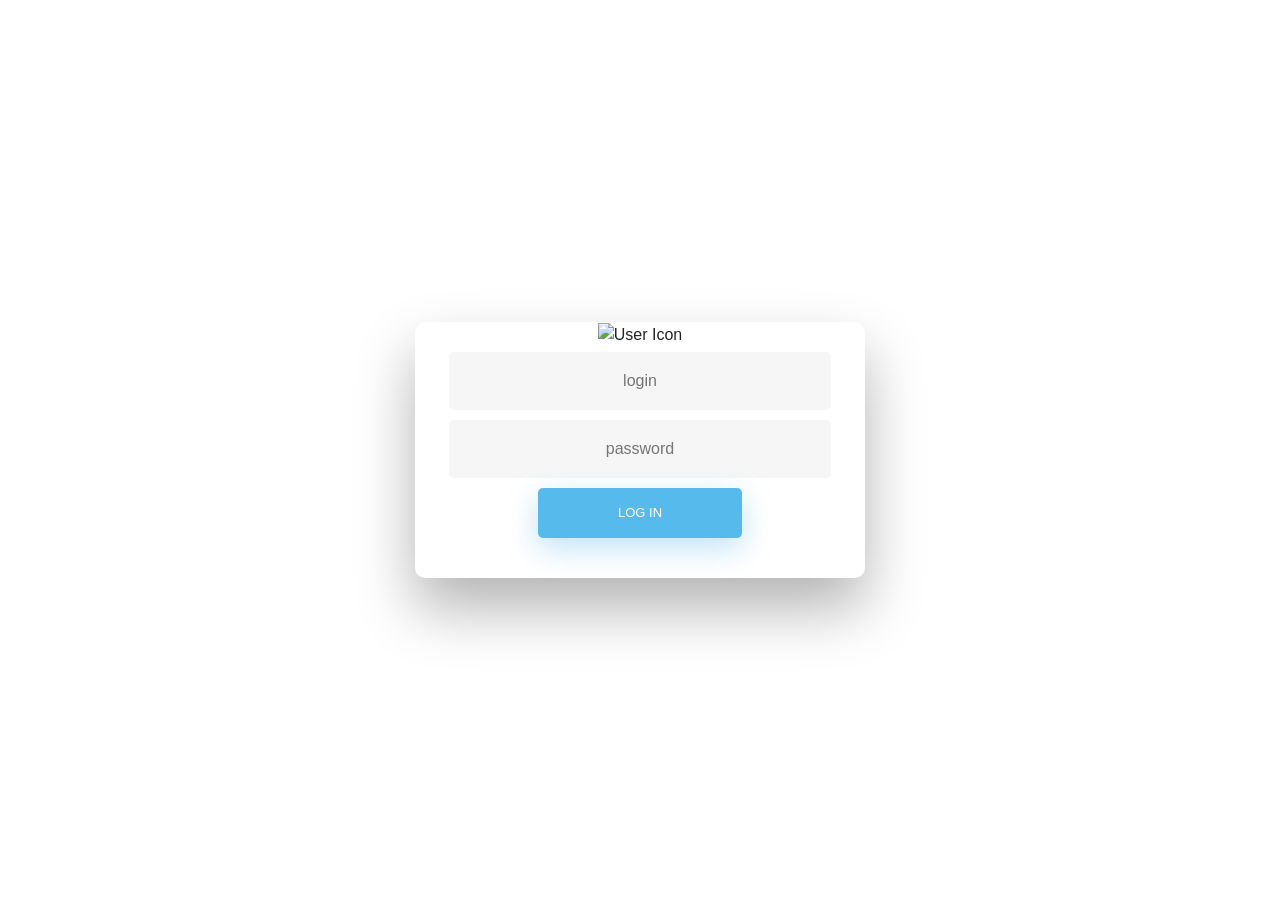
==== src/main/webapp/servlet-pages/index.html @ 410fb5c2 "Created front controller and login page" ====
<!DOCTYPE html>
<html>
<head>
<meta charset="ISO-8859-1">
<title>Employee Reimbursement System</title>
</head>
<body>
	<link href="//maxcdn.bootstrapcdn.com/bootstrap/4.0.0/css/bootstrap.min.css" rel="stylesheet" id="bootstrap-css">
	<script src="//maxcdn.bootstrapcdn.com/bootstrap/4.0.0/js/bootstrap.min.js"></script>
	<script src="//cdnjs.cloudflare.com/ajax/libs/jquery/3.2.1/jquery.min.js"></script>
	<link href="login.css" rel="stylesheet">
	<!------ Include the above in your HEAD tag ---------->
	
	<div class="wrapper fadeInDown">
	  <div id="formContent">
	    <!-- Tabs Titles -->
	
	    <!-- Icon -->
	    <div class="fadeIn first">
	      <img src="https://cdn3.iconfinder.com/data/icons/essential-rounded/64/Rounded-31-512.png" id="icon" alt="User Icon" />
	    </div>
	
	    <!-- Login Form -->
	    <form>
	      <input type="text" id="user_login" class="fadeIn second" name="login" placeholder="login">
	      <input type="text" id="user_password" class="fadeIn third" name="login" placeholder="password">
	      <input type="submit" class="fadeIn fourth" value="Log In">
	    </form>
	
	
	  </div>
	</div>
	<script src="./login.js"></script>
</body>
</html>
---- src/main/webapp/servlet-pages/login.css ----
/* BASIC */

html {
  background-color: #56baed;
}

body {
  font-family: "Poppins", sans-serif;
  height: 100vh;
}

a {
  color: #92badd;
  display:inline-block;
  text-decoration: none;
  font-weight: 400;
}

h2 {
  text-align: center;
  font-size: 16px;
  font-weight: 600;
  text-transform: uppercase;
  display:inline-block;
  margin: 40px 8px 10px 8px; 
  color: #cccccc;
}



/* STRUCTURE */

.wrapper {
  display: flex;
  align-items: center;
  flex-direction: column; 
  justify-content: center;
  width: 100%;
  min-height: 100%;
  padding: 20px;
}

#formContent {
  -webkit-border-radius: 10px 10px 10px 10px;
  border-radius: 10px 10px 10px 10px;
  background: #fff;
  padding: 30px;
  width: 90%;
  max-width: 450px;
  position: relative;
  padding: 0px;
  -webkit-box-shadow: 0 30px 60px 0 rgba(0,0,0,0.3);
  box-shadow: 0 30px 60px 0 rgba(0,0,0,0.3);
  text-align: center;
}

#formFooter {
  background-color: #f6f6f6;
  border-top: 1px solid #dce8f1;
  padding: 25px;
  text-align: center;
  -webkit-border-radius: 0 0 10px 10px;
  border-radius: 0 0 10px 10px;
}



/* TABS */

h2.inactive {
  color: #cccccc;
}

h2.active {
  color: #0d0d0d;
  border-bottom: 2px solid #5fbae9;
}



/* FORM TYPOGRAPHY*/

input[type=button], input[type=submit], input[type=reset]  {
  background-color: #56baed;
  border: none;
  color: white;
  padding: 15px 80px;
  text-align: center;
  text-decoration: none;
  display: inline-block;
  text-transform: uppercase;
  font-size: 13px;
  -webkit-box-shadow: 0 10px 30px 0 rgba(95,186,233,0.4);
  box-shadow: 0 10px 30px 0 rgba(95,186,233,0.4);
  -webkit-border-radius: 5px 5px 5px 5px;
  border-radius: 5px 5px 5px 5px;
  margin: 5px 20px 40px 20px;
  -webkit-transition: all 0.3s ease-in-out;
  -moz-transition: all 0.3s ease-in-out;
  -ms-transition: all 0.3s ease-in-out;
  -o-transition: all 0.3s ease-in-out;
  transition: all 0.3s ease-in-out;
}

input[type=button]:hover, input[type=submit]:hover, input[type=reset]:hover  {
  background-color: #39ace7;
}

input[type=button]:active, input[type=submit]:active, input[type=reset]:active  {
  -moz-transform: scale(0.95);
  -webkit-transform: scale(0.95);
  -o-transform: scale(0.95);
  -ms-transform: scale(0.95);
  transform: scale(0.95);
}

input[type=text] {
  background-color: #f6f6f6;
  border: none;
  color: #0d0d0d;
  padding: 15px 32px;
  text-align: center;
  text-decoration: none;
  display: inline-block;
  font-size: 16px;
  margin: 5px;
  width: 85%;
  border: 2px solid #f6f6f6;
  -webkit-transition: all 0.5s ease-in-out;
  -moz-transition: all 0.5s ease-in-out;
  -ms-transition: all 0.5s ease-in-out;
  -o-transition: all 0.5s ease-in-out;
  transition: all 0.5s ease-in-out;
  -webkit-border-radius: 5px 5px 5px 5px;
  border-radius: 5px 5px 5px 5px;
}

input[type=text]:focus {
  background-color: #fff;
  border-bottom: 2px solid #5fbae9;
}

input[type=text]:placeholder {
  color: #cccccc;
}



/* ANIMATIONS */

/* Simple CSS3 Fade-in-down Animation */
.fadeInDown {
  -webkit-animation-name: fadeInDown;
  animation-name: fadeInDown;
  -webkit-animation-duration: 1s;
  animation-duration: 1s;
  -webkit-animation-fill-mode: both;
  animation-fill-mode: both;
}

@-webkit-keyframes fadeInDown {
  0% {
    opacity: 0;
    -webkit-transform: translate3d(0, -100%, 0);
    transform: translate3d(0, -100%, 0);
  }
  100% {
    opacity: 1;
    -webkit-transform: none;
    transform: none;
  }
}

@keyframes fadeInDown {
  0% {
    opacity: 0;
    -webkit-transform: translate3d(0, -100%, 0);
    transform: translate3d(0, -100%, 0);
  }
  100% {
    opacity: 1;
    -webkit-transform: none;
    transform: none;
  }
}

/* Simple CSS3 Fade-in Animation */
@-webkit-keyframes fadeIn { from { opacity:0; } to { opacity:1; } }
@-moz-keyframes fadeIn { from { opacity:0; } to { opacity:1; } }
@keyframes fadeIn { from { opacity:0; } to { opacity:1; } }

.fadeIn {
  opacity:0;
  -webkit-animation:fadeIn ease-in 1;
  -moz-animation:fadeIn ease-in 1;
  animation:fadeIn ease-in 1;

  -webkit-animation-fill-mode:forwards;
  -moz-animation-fill-mode:forwards;
  animation-fill-mode:forwards;

  -webkit-animation-duration:1s;
  -moz-animation-duration:1s;
  animation-duration:1s;
}

.fadeIn.first {
  -webkit-animation-delay: 0.4s;
  -moz-animation-delay: 0.4s;
  animation-delay: 0.4s;
}

.fadeIn.second {
  -webkit-animation-delay: 0.6s;
  -moz-animation-delay: 0.6s;
  animation-delay: 0.6s;
}

.fadeIn.third {
  -webkit-animation-delay: 0.8s;
  -moz-animation-delay: 0.8s;
  animation-delay: 0.8s;
}

.fadeIn.fourth {
  -webkit-animation-delay: 1s;
  -moz-animation-delay: 1s;
  animation-delay: 1s;
}

/* Simple CSS3 Fade-in Animation */
.underlineHover:after {
  display: block;
  left: 0;
  bottom: -10px;
  width: 0;
  height: 2px;
  background-color: #56baed;
  content: "";
  transition: width 0.2s;
}

.underlineHover:hover {
  color: #0d0d0d;
}

.underlineHover:hover:after{
  width: 100%;
}



/* OTHERS */

*:focus {
    outline: none;
} 

#icon {
  width:40%;
}
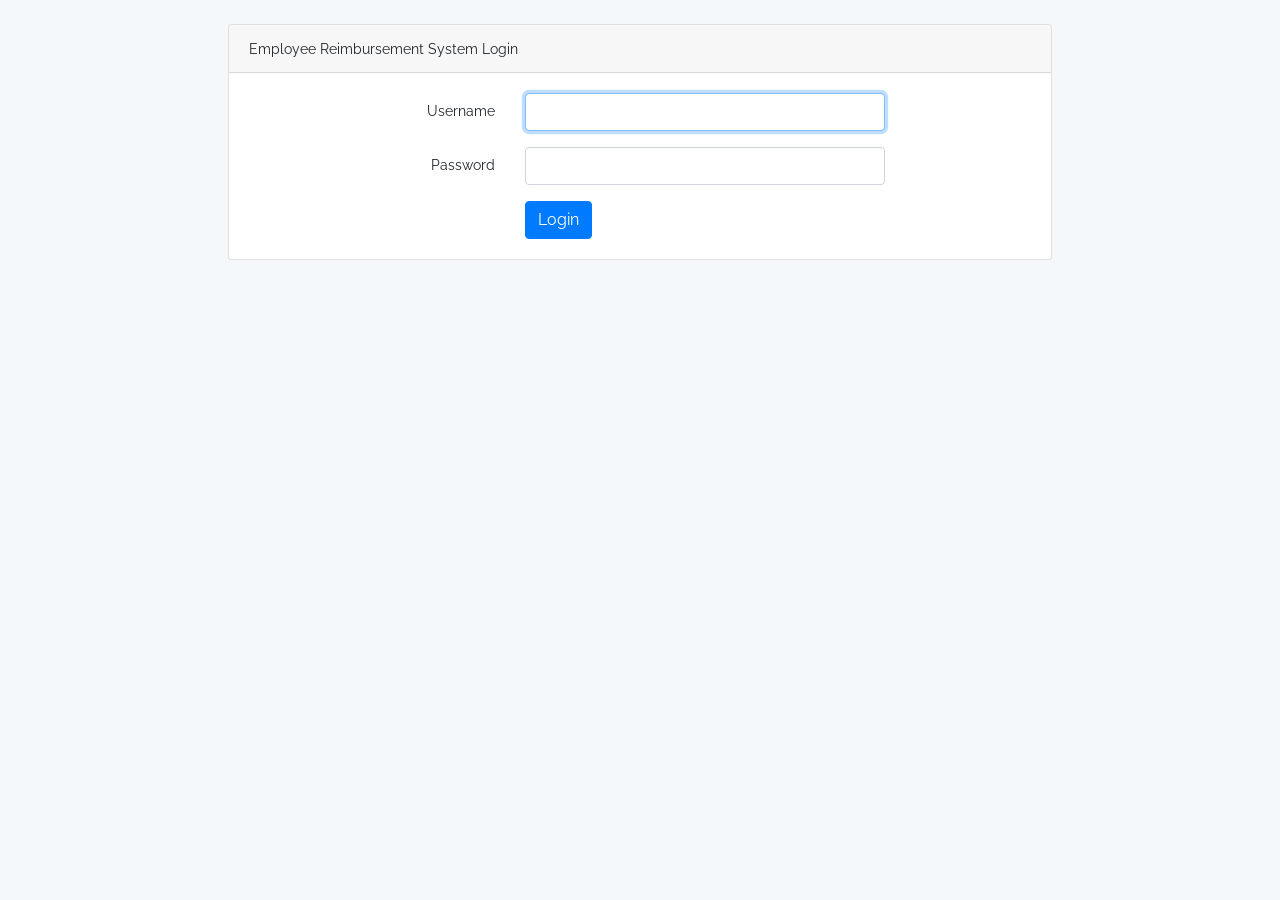
==== commit 8cc7ef14: "Completed P1" ====
--- a/src/main/webapp/servlet-pages/index.html
+++ b/src/main/webapp/servlet-pages/index.html
@@ -11,25 +11,45 @@
 	<link href="login.css" rel="stylesheet">
 	<!------ Include the above in your HEAD tag ---------->
 	
-	<div class="wrapper fadeInDown">
-	  <div id="formContent">
-	    <!-- Tabs Titles -->
+	<main class="login-form">
+    <div class="cotainer">
+        <div class="row justify-content-center">
+            <div class="col-md-8">
+                <div class="card">
+                    <div class="card-header">Employee Reimbursement System Login</div>
+                    <div class="card-body">
+                        <form>
+                            <div class="form-group row">
+                                <label for="email_address" class="col-md-4 col-form-label text-md-right">Username</label>
+                                <div class="col-md-6">
+                                    <input type="text" id="user_login" class="form-control" name="email-address" required autofocus>
+                                </div>
+                            </div>
+
+                            <div class="form-group row">
+                                <label for="password" class="col-md-4 col-form-label text-md-right">Password</label>
+                                <div class="col-md-6">
+                                    <input type="password" id="user_password" class="form-control" name="password" required>
+                                </div>
+                            </div>
+
+
+                            <div class="col-md-6 offset-md-4">
+                                <button type="submit" class="btn btn-primary">
+                                    Login
+                                </button>
+                            </div>
+                         </form>
+                    </div>
+
+                </div>
+            </div>
+        </div>
+    </div>
+
+
+</main>
 	
-	    <!-- Icon -->
-	    <div class="fadeIn first">
-	      <img src="https://cdn3.iconfinder.com/data/icons/essential-rounded/64/Rounded-31-512.png" id="icon" alt="User Icon" />
-	    </div>
-	
-	    <!-- Login Form -->
-	    <form>
-	      <input type="text" id="user_login" class="fadeIn second" name="login" placeholder="login">
-	      <input type="text" id="user_password" class="fadeIn third" name="login" placeholder="password">
-	      <input type="submit" class="fadeIn fourth" value="Log In">
-	    </form>
-	
-	
-	  </div>
-	</div>
 	<script src="./login.js"></script>
 </body>
 </html>
--- a/src/main/webapp/servlet-pages/login.css
+++ b/src/main/webapp/servlet-pages/login.css
@@ -1,262 +1,46 @@
+@import url(https://fonts.googleapis.com/css?family=Raleway:300,400,600);
 
-/* BASIC */
 
-html {
-  background-color: #56baed;
+body{
+    margin: 0;
+    font-size: .9rem;
+    font-weight: 400;
+    line-height: 1.6;
+    color: #212529;
+    text-align: left;
+    background-color: #f5f8fa;
 }
 
-body {
-  font-family: "Poppins", sans-serif;
-  height: 100vh;
+.navbar-laravel
+{
+    box-shadow: 0 2px 4px rgba(0,0,0,.04);
 }
 
-a {
-  color: #92badd;
-  display:inline-block;
-  text-decoration: none;
-  font-weight: 400;
+.navbar-brand , .nav-link, .my-form, .login-form
+{
+    font-family: Raleway, sans-serif;
 }
 
-h2 {
-  text-align: center;
-  font-size: 16px;
-  font-weight: 600;
-  text-transform: uppercase;
-  display:inline-block;
-  margin: 40px 8px 10px 8px; 
-  color: #cccccc;
+.my-form
+{
+    padding-top: 1.5rem;
+    padding-bottom: 1.5rem;
 }
 
-
-
-/* STRUCTURE */
-
-.wrapper {
-  display: flex;
-  align-items: center;
-  flex-direction: column; 
-  justify-content: center;
-  width: 100%;
-  min-height: 100%;
-  padding: 20px;
+.my-form .row
+{
+    margin-left: 0;
+    margin-right: 0;
 }
 
-#formContent {
-  -webkit-border-radius: 10px 10px 10px 10px;
-  border-radius: 10px 10px 10px 10px;
-  background: #fff;
-  padding: 30px;
-  width: 90%;
-  max-width: 450px;
-  position: relative;
-  padding: 0px;
-  -webkit-box-shadow: 0 30px 60px 0 rgba(0,0,0,0.3);
-  box-shadow: 0 30px 60px 0 rgba(0,0,0,0.3);
-  text-align: center;
+.login-form
+{
+    padding-top: 1.5rem;
+    padding-bottom: 1.5rem;
 }
 
-#formFooter {
-  background-color: #f6f6f6;
-  border-top: 1px solid #dce8f1;
-  padding: 25px;
-  text-align: center;
-  -webkit-border-radius: 0 0 10px 10px;
-  border-radius: 0 0 10px 10px;
-}
-
-
-
-/* TABS */
-
-h2.inactive {
-  color: #cccccc;
-}
-
-h2.active {
-  color: #0d0d0d;
-  border-bottom: 2px solid #5fbae9;
-}
-
-
-
-/* FORM TYPOGRAPHY*/
-
-input[type=button], input[type=submit], input[type=reset]  {
-  background-color: #56baed;
-  border: none;
-  color: white;
-  padding: 15px 80px;
-  text-align: center;
-  text-decoration: none;
-  display: inline-block;
-  text-transform: uppercase;
-  font-size: 13px;
-  -webkit-box-shadow: 0 10px 30px 0 rgba(95,186,233,0.4);
-  box-shadow: 0 10px 30px 0 rgba(95,186,233,0.4);
-  -webkit-border-radius: 5px 5px 5px 5px;
-  border-radius: 5px 5px 5px 5px;
-  margin: 5px 20px 40px 20px;
-  -webkit-transition: all 0.3s ease-in-out;
-  -moz-transition: all 0.3s ease-in-out;
-  -ms-transition: all 0.3s ease-in-out;
-  -o-transition: all 0.3s ease-in-out;
-  transition: all 0.3s ease-in-out;
-}
-
-input[type=button]:hover, input[type=submit]:hover, input[type=reset]:hover  {
-  background-color: #39ace7;
-}
-
-input[type=button]:active, input[type=submit]:active, input[type=reset]:active  {
-  -moz-transform: scale(0.95);
-  -webkit-transform: scale(0.95);
-  -o-transform: scale(0.95);
-  -ms-transform: scale(0.95);
-  transform: scale(0.95);
-}
-
-input[type=text] {
-  background-color: #f6f6f6;
-  border: none;
-  color: #0d0d0d;
-  padding: 15px 32px;
-  text-align: center;
-  text-decoration: none;
-  display: inline-block;
-  font-size: 16px;
-  margin: 5px;
-  width: 85%;
-  border: 2px solid #f6f6f6;
-  -webkit-transition: all 0.5s ease-in-out;
-  -moz-transition: all 0.5s ease-in-out;
-  -ms-transition: all 0.5s ease-in-out;
-  -o-transition: all 0.5s ease-in-out;
-  transition: all 0.5s ease-in-out;
-  -webkit-border-radius: 5px 5px 5px 5px;
-  border-radius: 5px 5px 5px 5px;
-}
-
-input[type=text]:focus {
-  background-color: #fff;
-  border-bottom: 2px solid #5fbae9;
-}
-
-input[type=text]:placeholder {
-  color: #cccccc;
-}
-
-
-
-/* ANIMATIONS */
-
-/* Simple CSS3 Fade-in-down Animation */
-.fadeInDown {
-  -webkit-animation-name: fadeInDown;
-  animation-name: fadeInDown;
-  -webkit-animation-duration: 1s;
-  animation-duration: 1s;
-  -webkit-animation-fill-mode: both;
-  animation-fill-mode: both;
-}
-
-@-webkit-keyframes fadeInDown {
-  0% {
-    opacity: 0;
-    -webkit-transform: translate3d(0, -100%, 0);
-    transform: translate3d(0, -100%, 0);
-  }
-  100% {
-    opacity: 1;
-    -webkit-transform: none;
-    transform: none;
-  }
-}
-
-@keyframes fadeInDown {
-  0% {
-    opacity: 0;
-    -webkit-transform: translate3d(0, -100%, 0);
-    transform: translate3d(0, -100%, 0);
-  }
-  100% {
-    opacity: 1;
-    -webkit-transform: none;
-    transform: none;
-  }
-}
-
-/* Simple CSS3 Fade-in Animation */
-@-webkit-keyframes fadeIn { from { opacity:0; } to { opacity:1; } }
-@-moz-keyframes fadeIn { from { opacity:0; } to { opacity:1; } }
-@keyframes fadeIn { from { opacity:0; } to { opacity:1; } }
-
-.fadeIn {
-  opacity:0;
-  -webkit-animation:fadeIn ease-in 1;
-  -moz-animation:fadeIn ease-in 1;
-  animation:fadeIn ease-in 1;
-
-  -webkit-animation-fill-mode:forwards;
-  -moz-animation-fill-mode:forwards;
-  animation-fill-mode:forwards;
-
-  -webkit-animation-duration:1s;
-  -moz-animation-duration:1s;
-  animation-duration:1s;
-}
-
-.fadeIn.first {
-  -webkit-animation-delay: 0.4s;
-  -moz-animation-delay: 0.4s;
-  animation-delay: 0.4s;
-}
-
-.fadeIn.second {
-  -webkit-animation-delay: 0.6s;
-  -moz-animation-delay: 0.6s;
-  animation-delay: 0.6s;
-}
-
-.fadeIn.third {
-  -webkit-animation-delay: 0.8s;
-  -moz-animation-delay: 0.8s;
-  animation-delay: 0.8s;
-}
-
-.fadeIn.fourth {
-  -webkit-animation-delay: 1s;
-  -moz-animation-delay: 1s;
-  animation-delay: 1s;
-}
-
-/* Simple CSS3 Fade-in Animation */
-.underlineHover:after {
-  display: block;
-  left: 0;
-  bottom: -10px;
-  width: 0;
-  height: 2px;
-  background-color: #56baed;
-  content: "";
-  transition: width 0.2s;
-}
-
-.underlineHover:hover {
-  color: #0d0d0d;
-}
-
-.underlineHover:hover:after{
-  width: 100%;
-}
-
-
-
-/* OTHERS */
-
-*:focus {
-    outline: none;
-} 
-
-#icon {
-  width:40%;
-}
+.login-form .row
+{
+    margin-left: 0;
+    margin-right: 0;
+}
